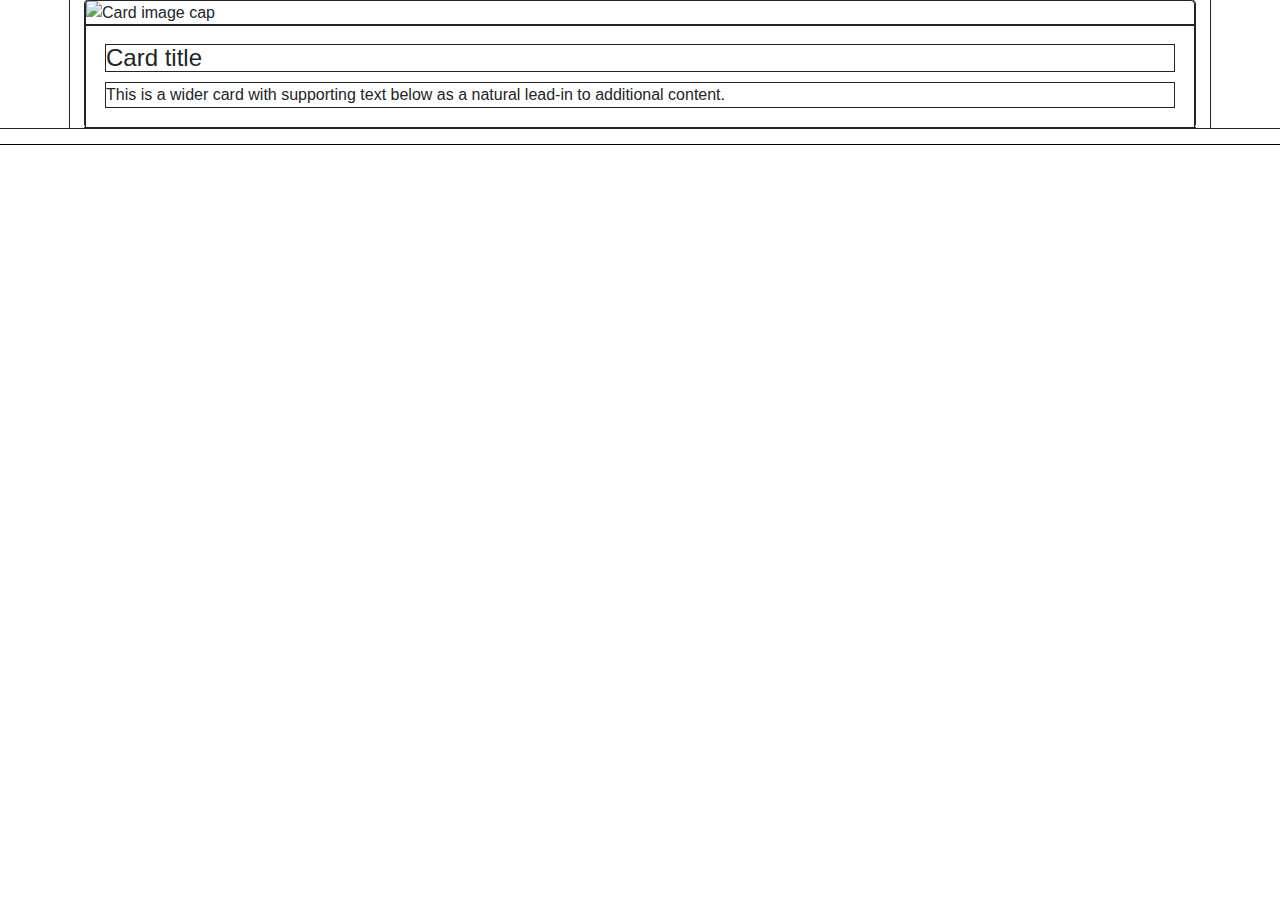
==== under progress/index.html @ 0bd29dfe "cleaner version" ====
<!DOCTYPE html>
<html>
<head>
<meta http-equiv="X-UA-Compatible" content="IE=edge">
<meta charset="utf-8">
<title>RandomUser Me</title>
<meta name="description" content="">
<meta name="author" content="">
<meta name="viewport" content="width=device-width, initial-scale=1">
<link rel="stylesheet" href="css/app.css">
<link rel="stylesheet" href="css/bootstrap.css">
<link rel="shortcut icon" href="">
</head>
<body>
	<div class="container">

		<div class="card-deck" id="users">

		<!-- individual contacts starts -->
		<div class="card">
			<img class="card-img-top" src="" alt="Card image cap">
			<div class="card-body">
				<h4 class="card-title">Card title</h4>
				<p class="card-text">This is a wider card with supporting text below as a natural lead-in to additional content.</p>
			</div>
		</div>
		<!-- individual contacts ends -->

	</div>


	<ul id="authors"></ul>

	<script type="text/javascript" src="js/app.js"></script>
</body>
</html>
---- under progress/css/app.css ----
*{ outline: 1px solid; }

body {
  background: #f5f5f5;
}
body h1 {
  text-align: center;
  font-family: arial;
  color: #5a5a5a;
}
body ul {
  display: flex;
  list-style: none;
  flex-wrap: wrap;
  align-items: flex-start;
  justify-content: center;
  flex-basis: 90%;
}
body ul li {
  flex-basis: 10%;
  display: flex;
  flex-direction: column;
  margin-bottom: 20px;
  align-items: center;
}
body ul li span {
  font-family: arial;
  font-size: 14px;
  color: #5a5a5a;
  text-align: center;
}
body ul li img {
  margin: 5px;
  border-radius: 3px;
  box-shadow: 1px 1px 3px rgba(0, 0, 0, 0.2);
}
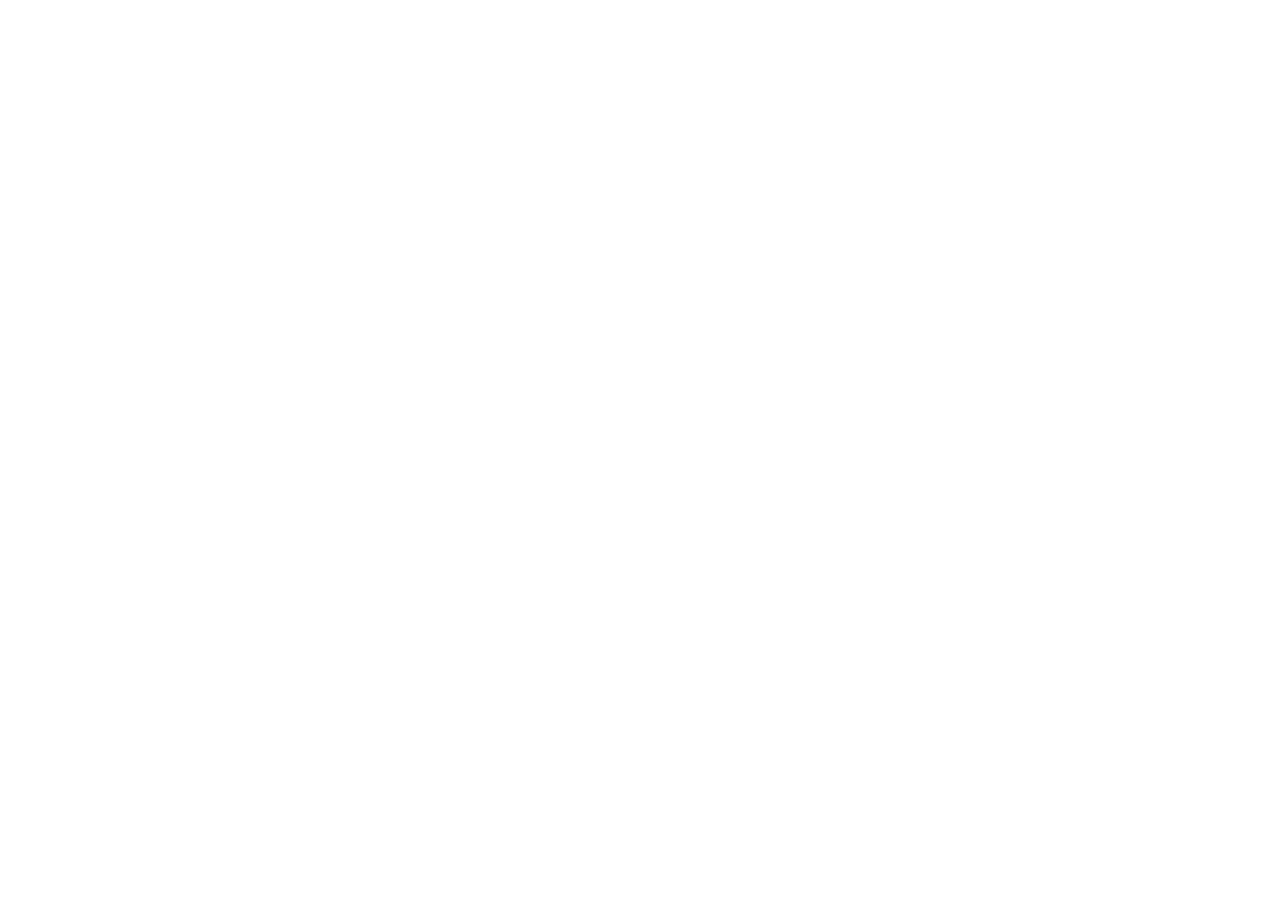
==== commit 27c9120a: "Built with Angular7" ====
--- a/under progress/index.html
+++ b/under progress/index.html
@@ -1,36 +1,17 @@
-<!DOCTYPE html>
-<html>
+<!doctype html>
+<html lang="en">
+
 <head>
-<meta http-equiv="X-UA-Compatible" content="IE=edge">
-<meta charset="utf-8">
-<title>RandomUser Me</title>
-<meta name="description" content="">
-<meta name="author" content="">
-<meta name="viewport" content="width=device-width, initial-scale=1">
-<link rel="stylesheet" href="css/app.css">
-<link rel="stylesheet" href="css/bootstrap.css">
-<link rel="shortcut icon" href="">
-</head>
+  <meta charset="utf-8">
+  <title>Random User API - Angular7</title>
+  <base href="/">
+
+  <meta name="viewport" content="width=device-width, initial-scale=1">
+  <link rel="icon" type="image/x-icon" href="favicon.ico">
+<link rel="stylesheet" href="styles.8efa880f5ce7016a2b3b.css"></head>
+
 <body>
-	<div class="container">
+  <app-root></app-root>
+<script type="text/javascript" src="runtime.ec2944dd8b20ec099bf3.js"></script><script type="text/javascript" src="polyfills.c6871e56cb80756a5498.js"></script><script type="text/javascript" src="main.c4933bb9093b26b69484.js"></script></body>
 
-		<div class="card-deck" id="users">
-
-		<!-- individual contacts starts -->
-		<div class="card">
-			<img class="card-img-top" src="" alt="Card image cap">
-			<div class="card-body">
-				<h4 class="card-title">Card title</h4>
-				<p class="card-text">This is a wider card with supporting text below as a natural lead-in to additional content.</p>
-			</div>
-		</div>
-		<!-- individual contacts ends -->
-
-	</div>
-
-
-	<ul id="authors"></ul>
-
-	<script type="text/javascript" src="js/app.js"></script>
-</body>
 </html>
--- a/under progress/styles.8efa880f5ce7016a2b3b.css
+++ b/under progress/styles.8efa880f5ce7016a2b3b.css
@@ -0,0 +1 @@
+@import url(https://fonts.googleapis.com/css?family=Montserrat:400,700);body,html{height:100%;margin:0 auto}body{font-family:Montserrat;font-size:18px}a{text-decoration:none}.container{width:80%;margin:0 auto;padding:1.3em;display:grid;grid-template-columns:30% auto}.container a{color:#fff}section{width:80%;margin:0 auto;padding:2em}